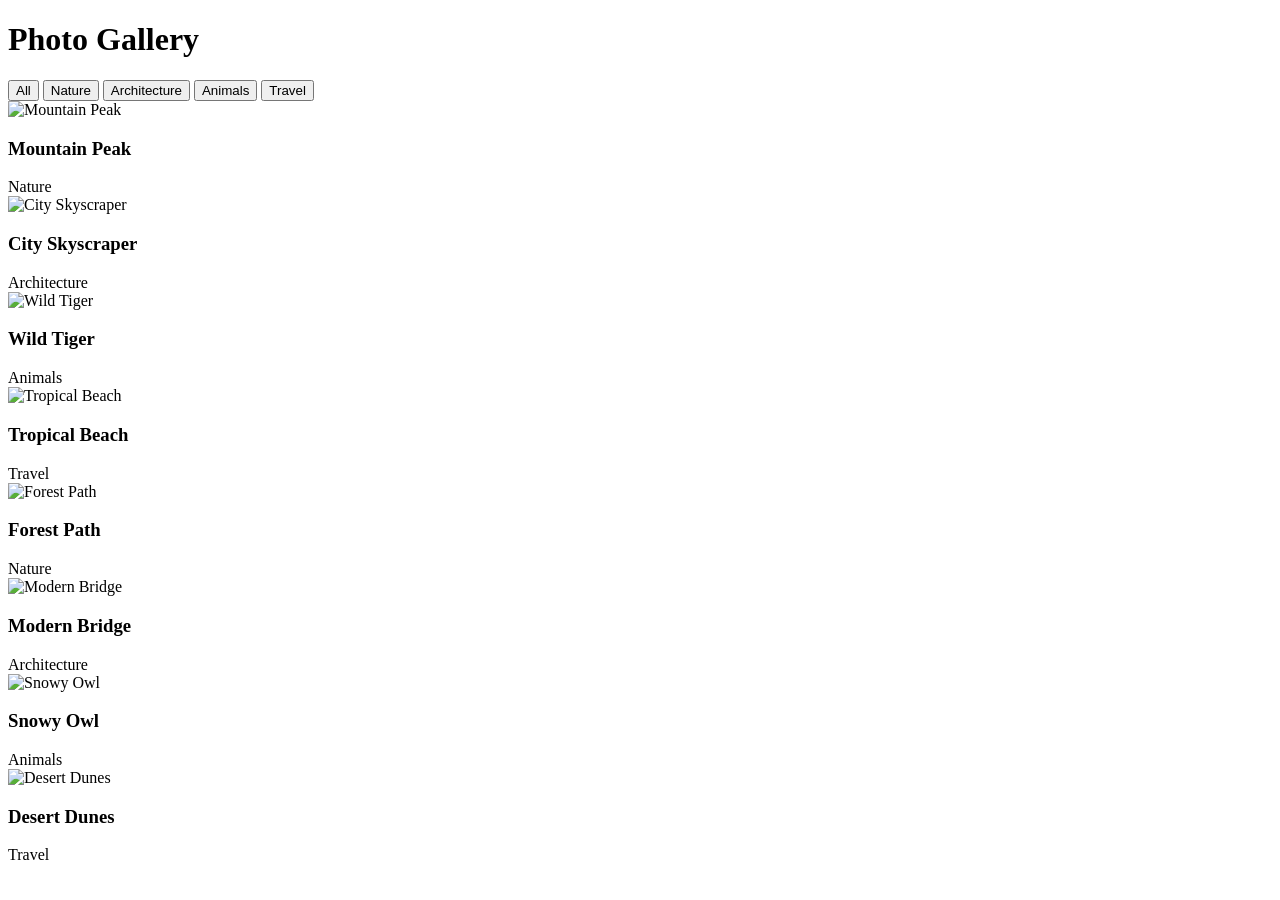
==== Assignment/index.html @ 9f386c38 "renamed FSD project folder" ====
<!DOCTYPE html>
<html lang="en">
<head>
  <meta charset="UTF-8">
  <meta name="viewport" content="width=device-width, initial-scale=1.0">
  <title>Basic Photo Gallery</title>
  <script src="https://cdn.tailwindcss.com"></script>
</head>
<body class="bg-gray-100 text-gray-900 p-4 sm:p-8 min-h-screen">
  <div class="max-w-5xl mx-auto">
    <h1 class="text-3xl font-bold text-center mb-6">Photo Gallery</h1>
    
    <!-- Category Filter Buttons -->
    <div id="filters" class="flex flex-wrap justify-center gap-2 mb-8"></div>

    <!-- Gallery Grid -->
    <div id="gallery" class="grid grid-cols-1 sm:grid-cols-2 md:grid-cols-3 lg:grid-cols-4 gap-4"></div>
  </div>

  <script>
    const categories = ['All', 'Nature', 'Architecture', 'Animals', 'Travel'];
    let currentCategory = 'All';
    let photos = [
      { id: 1, title: 'Mountain Peak', category: 'Nature', url: 'https://images.unsplash.com/photo-1506744038136-46273834b3fb?w=500' },
      { id: 2, title: 'City Skyscraper', category: 'Architecture', url: 'https://images.unsplash.com/photo-1486406146926-c627a92ad1ab?w=500' },
      { id: 3, title: 'Wild Tiger', category: 'Animals', url: 'https://images.unsplash.com/photo-1534188753412-3e26d0d618d6?w=500' },
      { id: 4, title: 'Tropical Beach', category: 'Travel', url: 'https://images.unsplash.com/photo-1507525428034-b723cf961d3e?w=500' },
      { id: 5, title: 'Forest Path', category: 'Nature', url: 'https://images.unsplash.com/photo-1448375240586-882707db888b?w=500' },
      { id: 6, title: 'Modern Bridge', category: 'Architecture', url: 'https://images.unsplash.com/photo-1513694203232-719a280e022f?w=500' },
      { id: 7, title: 'Snowy Owl', category: 'Animals', url: 'https://images.unsplash.com/photo-1548507292-886832246637?w=500' },
      { id: 8, title: 'Desert Dunes', category: 'Travel', url: 'https://images.unsplash.com/photo-1509316975850-ff9c5deb0cd9?w=500' }
    ];

    // Fetch additional photos from Public Gallery API
    async function fetchGalleryAPI() {
      try {
        const res = await fetch('https://picsum.photos/v2/list?limit=4');
        const data = await res.json();
        const apiPhotos = data.map((item, i) => ({
          id: `api-${item.id}`,
          title: item.author,
          category: categories[1 + (i % (categories.length - 1))],
          url: `https://picsum.photos/id/${item.id}/500/400`
        }));
        photos = [...photos, ...apiPhotos];
      } catch (err) {}
      render();
    }

    function filterCategory(cat) {
      currentCategory = cat;
      render();
    }

    function render() {
      document.getElementById('filters').innerHTML = categories.map(cat => `
        <button onclick="filterCategory('${cat}')" 
          class="px-4 py-2 rounded-full text-sm font-semibold transition ${
            currentCategory === cat 
              ? 'bg-blue-600 text-white shadow-md' 
              : 'bg-white text-gray-700 hover:bg-gray-200 border border-gray-300'
          }">
          ${cat}
        </button>
      `).join('');

      const filtered = currentCategory === 'All' ? photos : photos.filter(p => p.category === currentCategory);
      document.getElementById('gallery').innerHTML = filtered.map(p => `
        <div class="bg-white rounded-xl shadow overflow-hidden group hover:shadow-lg transition">
          <img src="${p.url}" alt="${p.title}" class="w-full h-48 object-cover group-hover:scale-105 transition duration-300">
          <div class="p-3">
            <h3 class="font-semibold text-gray-800 text-sm truncate">${p.title}</h3>
            <span class="text-xs text-blue-600 font-medium">${p.category}</span>
          </div>
        </div>
      `).join('');
    }

    fetchGalleryAPI();
  </script>
</body>
</html>
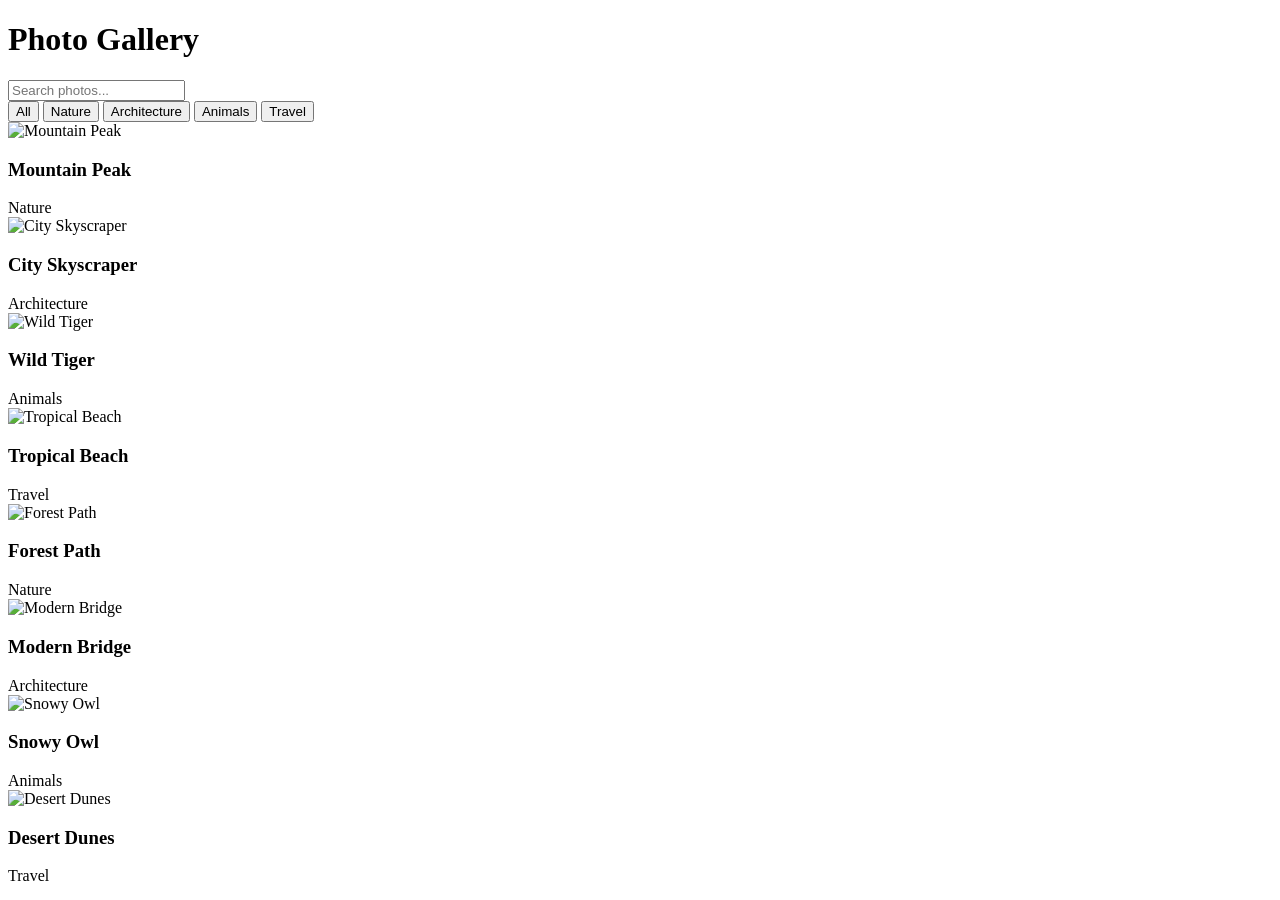
==== commit 5a41071f: "Add photo search feature" ====
--- a/Assignment/index.html
+++ b/Assignment/index.html
@@ -10,6 +10,17 @@
   <div class="max-w-5xl mx-auto">
     <h1 class="text-3xl font-bold text-center mb-6">Photo Gallery</h1>
     
+    <!-- Search Bar -->
+<div class="flex justify-center mb-4">
+  <input
+    id="searchInput"
+    type="text"
+    placeholder="Search photos..."
+    oninput="searchPhotos()"
+    class="w-full max-w-md px-4 py-2 border border-gray-300 rounded-lg"
+  >
+</div>
+
     <!-- Category Filter Buttons -->
     <div id="filters" class="flex flex-wrap justify-center gap-2 mb-8"></div>
 
@@ -46,6 +57,24 @@
       } catch (err) {}
       render();
     }
+    
+    function searchPhotos() {
+  const searchText = document.getElementById('searchInput').value.toLowerCase();
+
+  const filtered = photos.filter(p =>
+    p.title.toLowerCase().includes(searchText)
+  );
+
+  document.getElementById('gallery').innerHTML = filtered.map(p => `
+    <div class="bg-white rounded-xl shadow overflow-hidden group hover:shadow-lg transition">
+      <img src="${p.url}" alt="${p.title}" class="w-full h-48 object-cover group-hover:scale-105 transition duration-300">
+      <div class="p-3">
+        <h3 class="font-semibold text-gray-800 text-sm truncate">${p.title}</h3>
+        <span class="text-xs text-blue-600 font-medium">${p.category}</span>
+      </div>
+    </div>
+  `).join('');
+   }
 
     function filterCategory(cat) {
       currentCategory = cat;
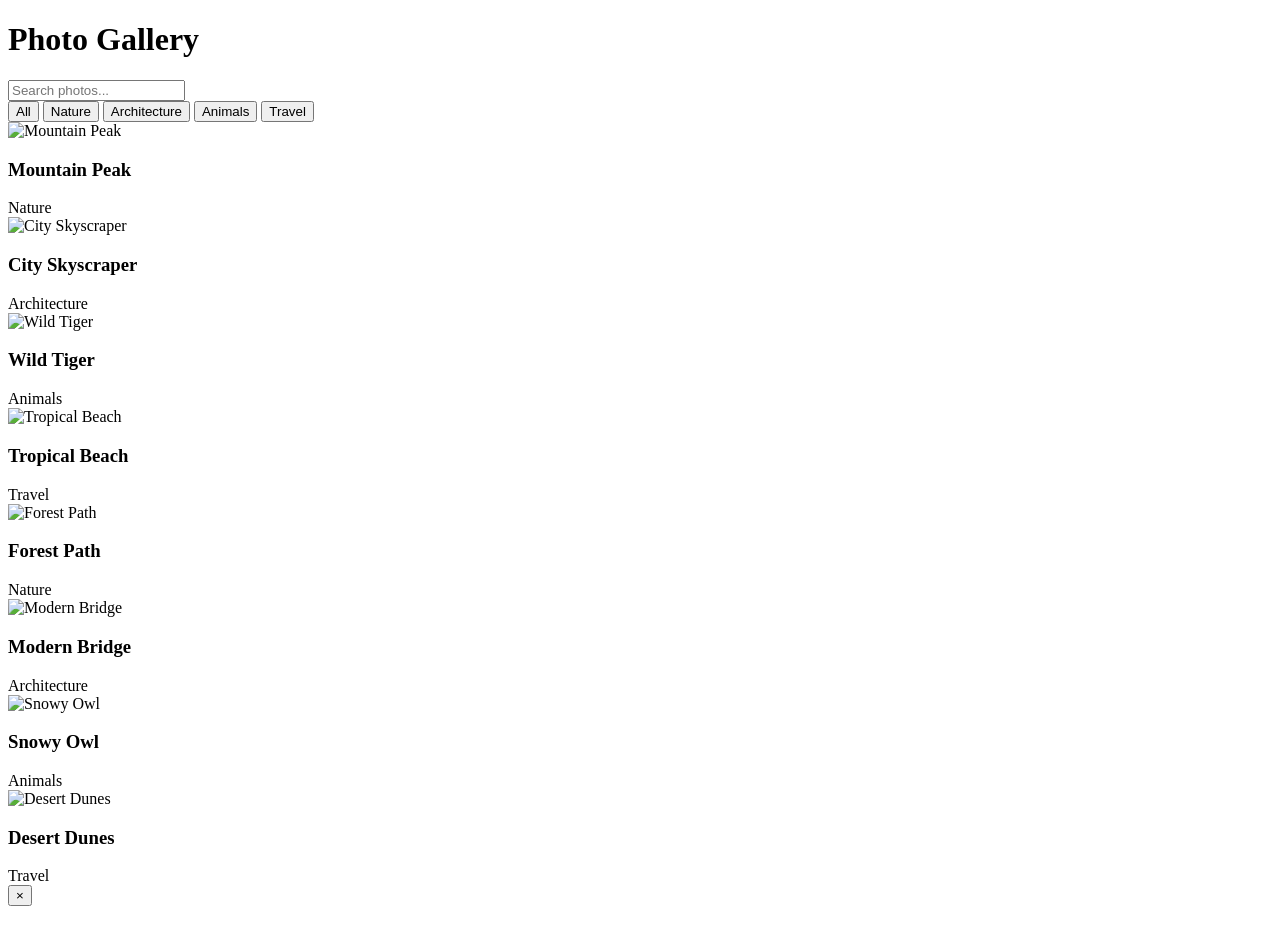
==== commit 1386d8a8: "Add image preview modal" ====
--- a/Assignment/index.html
+++ b/Assignment/index.html
@@ -27,6 +27,22 @@
     <!-- Gallery Grid -->
     <div id="gallery" class="grid grid-cols-1 sm:grid-cols-2 md:grid-cols-3 lg:grid-cols-4 gap-4"></div>
   </div>
+    
+    <!-- Image Preview Modal -->
+<div id="imageModal" class="hidden fixed inset-0 bg-black bg-opacity-75 flex items-center justify-center p-4 z-50">
+  <div class="bg-white rounded-xl max-w-2xl w-full p-4 relative">
+    <button onclick="closeModal()" class="absolute top-2 right-3 text-2xl font-bold text-gray-600 hover:text-black">
+      &times;
+    </button>
+
+    <img id="modalImage" src="" alt="" class="w-full max-h-[70vh] object-contain rounded-lg">
+
+    <div class="mt-3">
+      <h2 id="modalTitle" class="text-xl font-bold"></h2>
+      <p id="modalCategory" class="text-blue-600 font-medium"></p>
+    </div>
+  </div>
+</div>
 
   <script>
     const categories = ['All', 'Nature', 'Architecture', 'Animals', 'Travel'];
@@ -66,7 +82,7 @@
   );
 
   document.getElementById('gallery').innerHTML = filtered.map(p => `
-    <div class="bg-white rounded-xl shadow overflow-hidden group hover:shadow-lg transition">
+    <div onclick="openModal('${p.url}', '${p.title}', '${p.category}')" class="bg-white rounded-xl shadow overflow-hidden group hover:shadow-lg transition cursor-pointer">
       <img src="${p.url}" alt="${p.title}" class="w-full h-48 object-cover group-hover:scale-105 transition duration-300">
       <div class="p-3">
         <h3 class="font-semibold text-gray-800 text-sm truncate">${p.title}</h3>
@@ -75,6 +91,17 @@
     </div>
   `).join('');
    }
+
+   function openModal(url, title, category) {
+  document.getElementById('modalImage').src = url;
+  document.getElementById('modalTitle').textContent = title;
+  document.getElementById('modalCategory').textContent = category;
+  document.getElementById('imageModal').classList.remove('hidden');
+}
+
+function closeModal() {
+  document.getElementById('imageModal').classList.add('hidden');
+}
 
     function filterCategory(cat) {
       currentCategory = cat;
@@ -95,7 +122,7 @@
 
       const filtered = currentCategory === 'All' ? photos : photos.filter(p => p.category === currentCategory);
       document.getElementById('gallery').innerHTML = filtered.map(p => `
-        <div class="bg-white rounded-xl shadow overflow-hidden group hover:shadow-lg transition">
+        <div onclick="openModal('${p.url}', '${p.title}', '${p.category}')" class="bg-white rounded-xl shadow overflow-hidden group hover:shadow-lg transition cursor-pointer">
           <img src="${p.url}" alt="${p.title}" class="w-full h-48 object-cover group-hover:scale-105 transition duration-300">
           <div class="p-3">
             <h3 class="font-semibold text-gray-800 text-sm truncate">${p.title}</h3>
